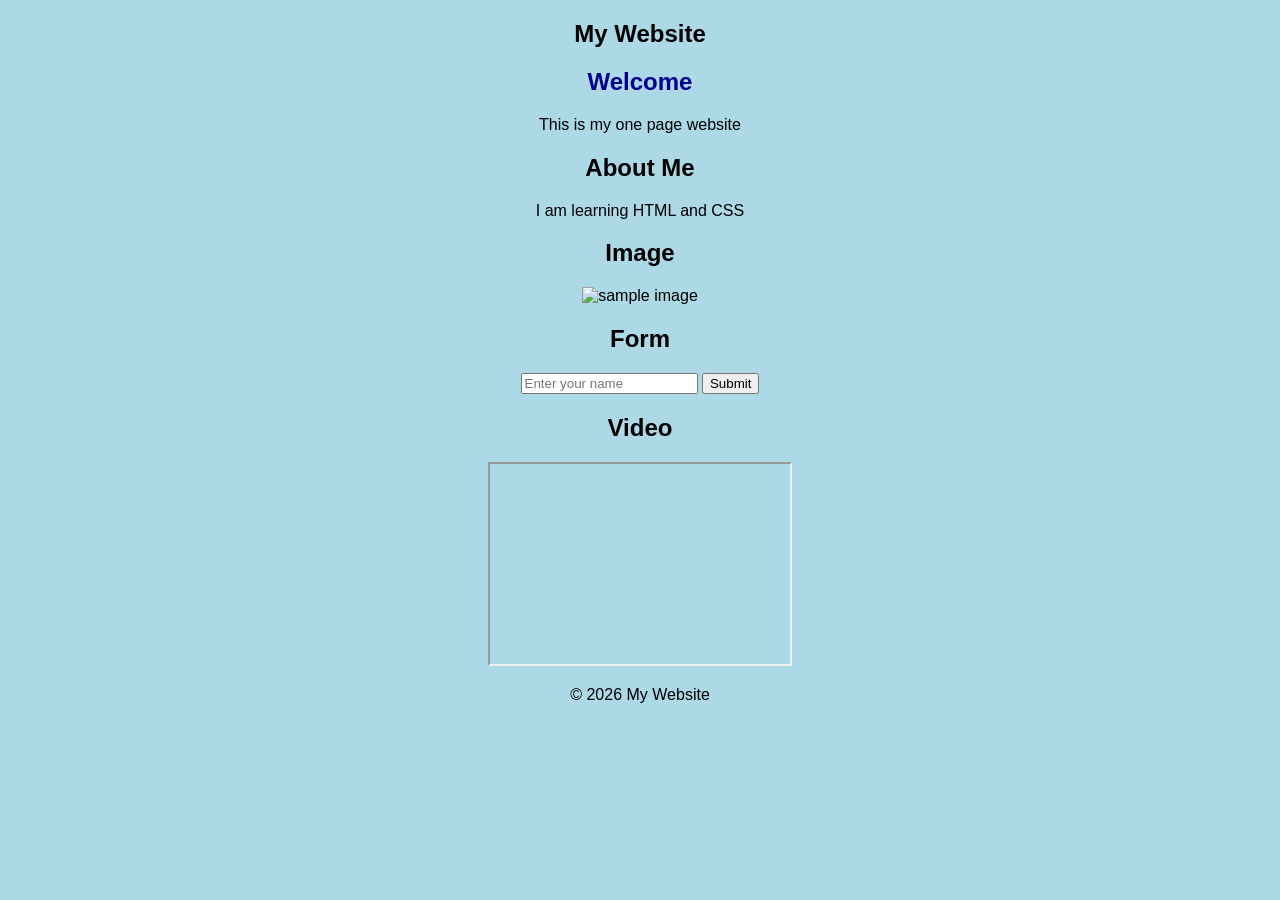
==== index.html @ 95f467d2 "Add files via upload" ====
<!DOCTYPE html>
<html>
<head>
<title>My Website</title>
<link rel="stylesheet" href="style.css">
</head>

<body>

<nav>
<h2>My Website</h2>
</nav>

<section>
<h1>Welcome</h1>
<p>This is my one page website</p>
</section>

<section>
<h2>About Me</h2>
<p>I am learning HTML and CSS</p>
</section>

<section>
<h2>Image</h2>
<img src="https://via.placeholder.com/150" alt="sample image">
</section>

<section>
<h2>Form</h2>
<form>
<input type="text" placeholder="Enter your name">
<button type="submit">Submit</button>
</form>
</section>

<section>
<h2>Video</h2>
<iframe width="300" height="200" src="https://www.youtube.com/embed/tgbNymZ7vqY"></iframe>
</section>

<footer>
<p>© 2026 My Website</p>
</footer>

</body>
</html>
---- style.css ----
body {
background-color: lightblue;
text-align: center;
font-family: Arial;
}

h1 {
color: darkblue;
}

p {
color: black;
}
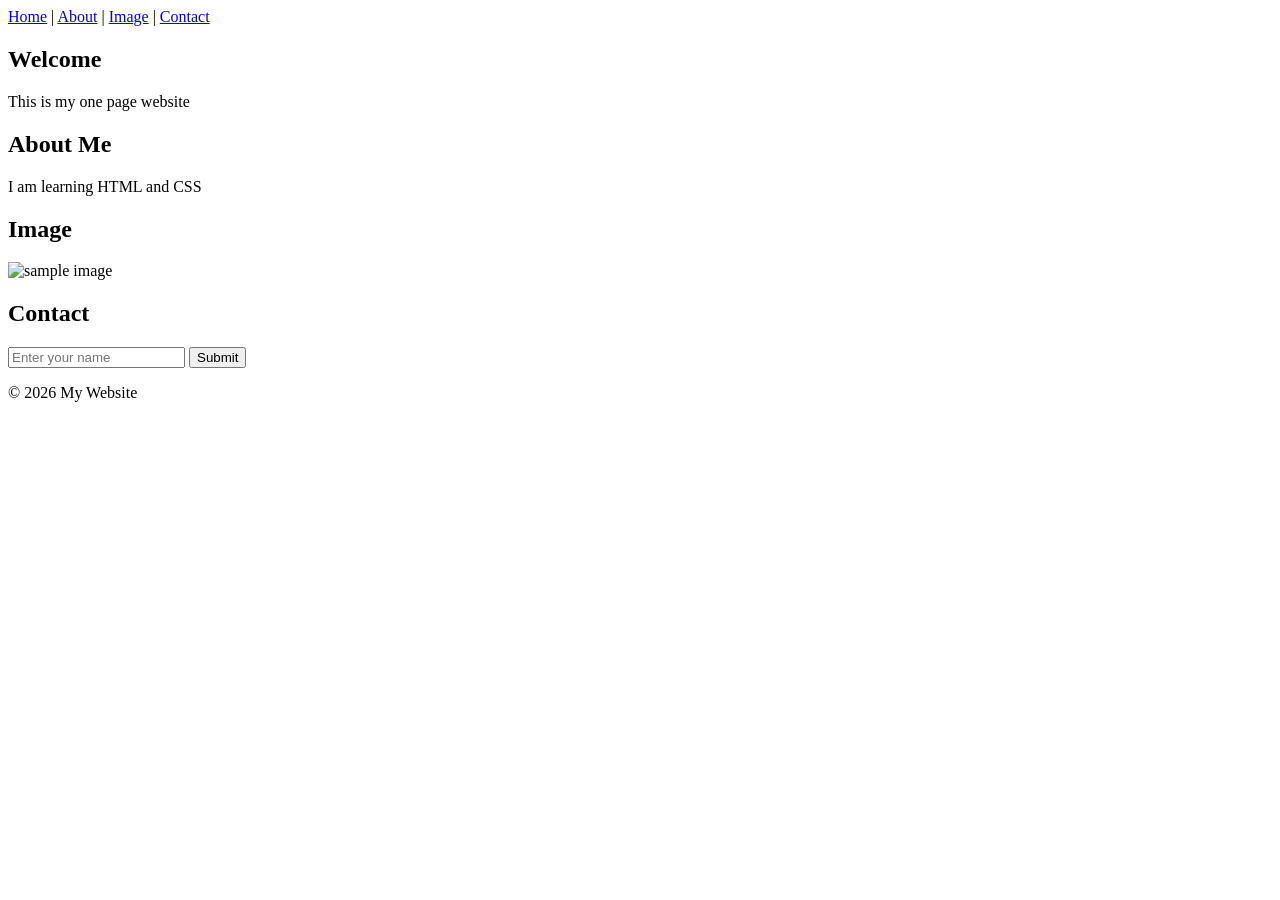
==== commit 045e9dde: "Add files via upload" ====
--- a/index.html
+++ b/index.html
@@ -2,41 +2,40 @@
 <html>
 <head>
 <title>My Website</title>
-<link rel="stylesheet" href="style.css">
 </head>
 
 <body>
 
+<!-- NAVIGATION -->
 <nav>
-<h2>My Website</h2>
+<a href="#home">Home</a> |
+<a href="#about">About</a> |
+<a href="#image">Image</a> |
+<a href="#contact">Contact</a>
 </nav>
 
-<section>
+<!-- SECTIONS -->
+<section id="home">
 <h1>Welcome</h1>
 <p>This is my one page website</p>
 </section>
 
-<section>
+<section id="about">
 <h2>About Me</h2>
 <p>I am learning HTML and CSS</p>
 </section>
 
-<section>
+<section id="image">
 <h2>Image</h2>
 <img src="https://via.placeholder.com/150" alt="sample image">
 </section>
 
-<section>
-<h2>Form</h2>
+<section id="contact">
+<h2>Contact</h2>
 <form>
 <input type="text" placeholder="Enter your name">
 <button type="submit">Submit</button>
 </form>
-</section>
-
-<section>
-<h2>Video</h2>
-<iframe width="300" height="200" src="https://www.youtube.com/embed/tgbNymZ7vqY"></iframe>
 </section>
 
 <footer>
